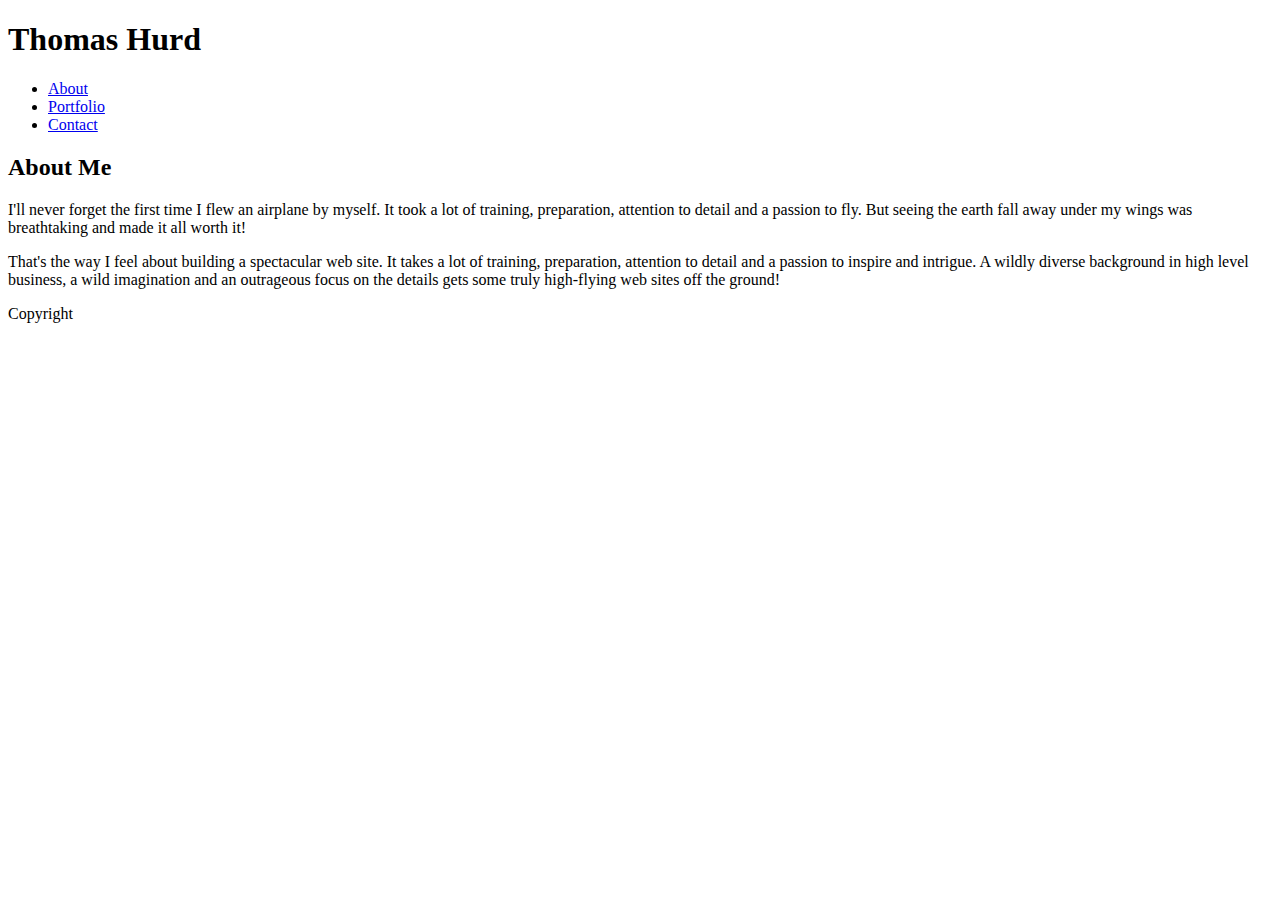
==== index.html @ 2bb7cf41 "update code for index and contact html" ====
<!DOCTYPE html>
<html>

<head>
    <meta charset="utf-8" />
    <meta http-equiv="X-UA-Compatible" content="IE=edge">
    <title>About</title>
    <meta name="viewport" content="width=device-width, initial-scale=1">
    <link rel="stylesheet" type="text/css" media="screen" href="css/style.css" />

</head>

<body>



    <!-- Header and Nav Links -->

    <header>

        <h1>Thomas Hurd</h1>
        <nav>
            <ul>
                <li>
                    <a href="#">About</a>
                </li>
                <li>
                    <a href="portfolio.html">Portfolio</a>
                </li>
                <li>
                    <a href="contact.html">Contact</a>
                </li>
            </ul>
        </nav>
    </header>

    <div class="container-1">
    <section class="hero">
        <h2>About Me</h2>
        <p>I'll never forget the first time I flew an airplane by myself. It took a lot of    training, preparation, attention to detail
            and a passion to fly. But seeing the earth fall away under my wings was breathtaking and made it all worth it!</p>
        <p>That's the way I feel about building a spectacular web site. It takes a lot of      training, preparation, attention to detail
            and a passion to inspire and intrigue. A wildly diverse background in high level business, a wild imagination and
            an outrageous focus on the details gets some truly high-flying web sites off the ground!</p>

    </section>

    </div>

    <footer>
        <p class="footer-text">Copyright </p>
    </footer>

</body>

</html>
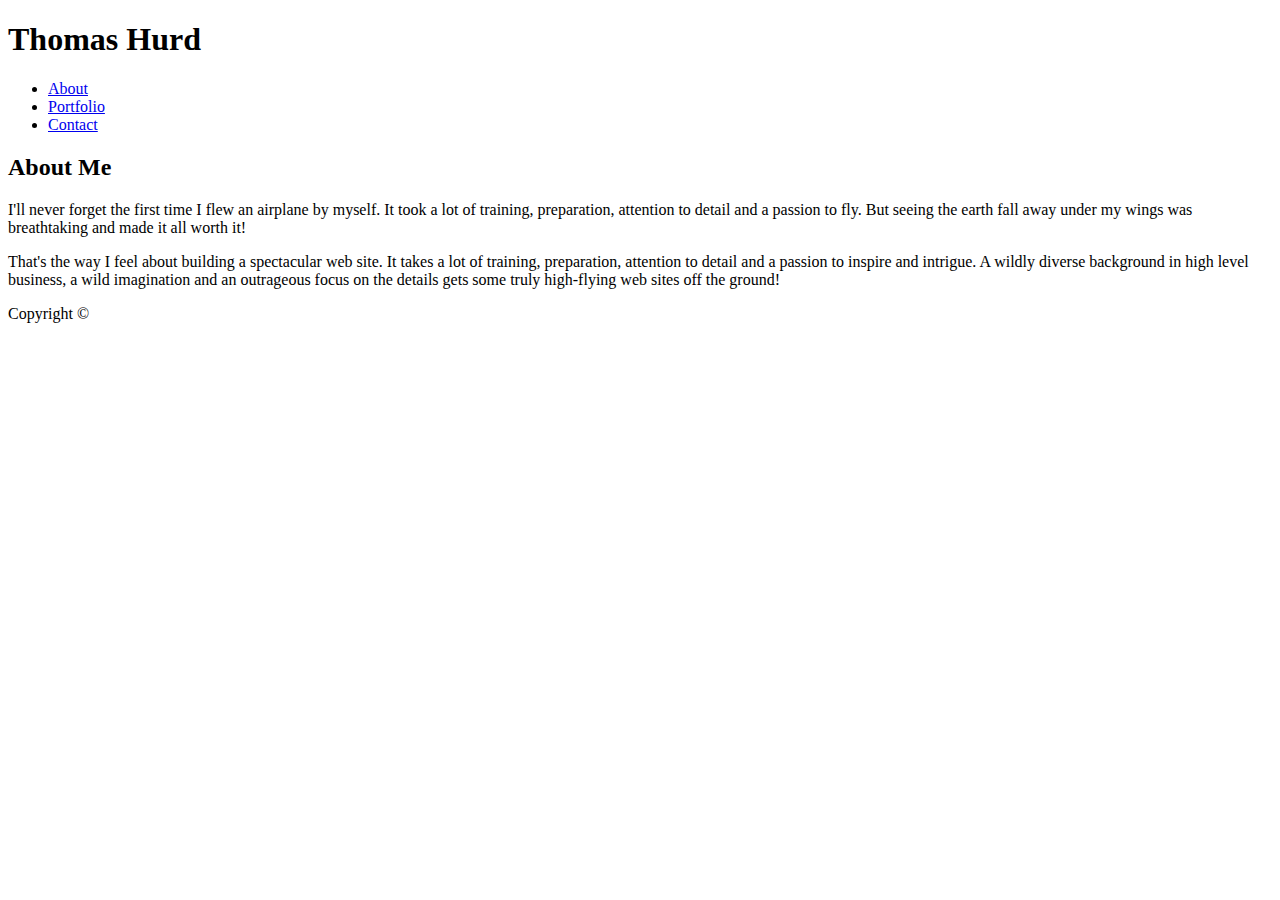
==== commit 861fe16d: "htrml finished first draft" ====
--- a/index.html
+++ b/index.html
@@ -16,23 +16,19 @@
 
     <!-- Header and Nav Links -->
 
+    
+
     <header>
 
-        <h1>Thomas Hurd</h1>
-        <nav>
-            <ul>
-                <li>
-                    <a href="#">About</a>
-                </li>
-                <li>
-                    <a href="portfolio.html">Portfolio</a>
-                </li>
-                <li>
-                    <a href="contact.html">Contact</a>
-                </li>
-            </ul>
-        </nav>
-    </header>
+            <h1>Thomas Hurd</h1>
+            <nav>
+                <ul>
+                    <li><a href="index.html">About</a></li>
+                    <li><a href="portfolio.html">Portfolio</a> </li>
+                    <li><a href="contact.html">Contact</a>   </li>
+                </ul>
+            </nav>
+        </header>
 
     <div class="container-1">
     <section class="hero">
@@ -48,7 +44,7 @@
     </div>
 
     <footer>
-        <p class="footer-text">Copyright </p>
+        <p class="footer-text">Copyright &copy;</p>
     </footer>
 
 </body>
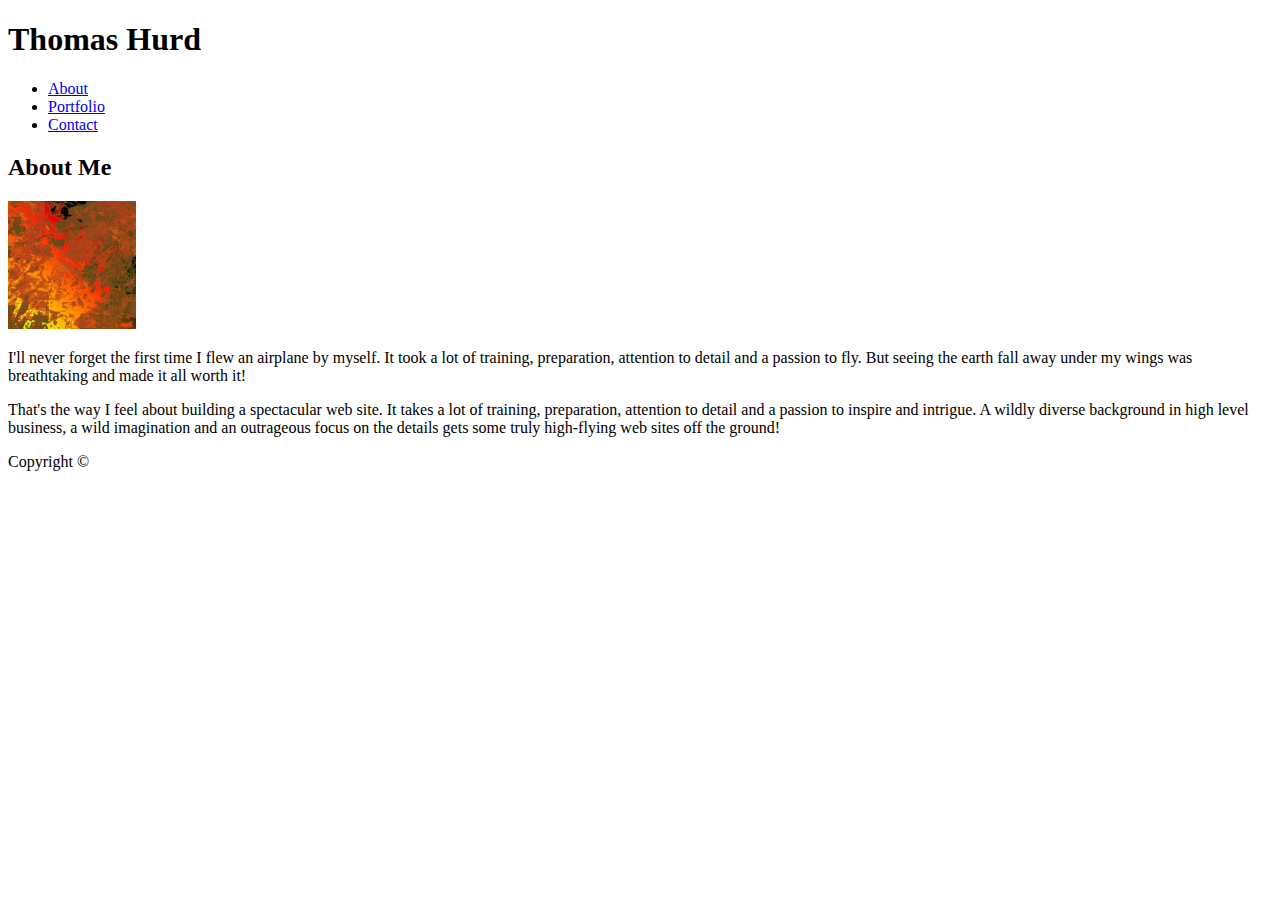
==== commit 1fee1d79: "added new pictures" ====
--- a/index.html
+++ b/index.html
@@ -33,9 +33,13 @@
     <div class="container-1">
     <section class="hero">
         <h2>About Me</h2>
+
+        <img src="assets/images/main2.jpg" alt="Picture of Tom" style="width:128px;height:128px;">
+  
         <p>I'll never forget the first time I flew an airplane by myself. It took a lot of    training, preparation, attention to detail
             and a passion to fly. But seeing the earth fall away under my wings was breathtaking and made it all worth it!</p>
-        <p>That's the way I feel about building a spectacular web site. It takes a lot of      training, preparation, attention to detail
+     
+            <p>That's the way I feel about building a spectacular web site. It takes a lot of      training, preparation, attention to detail
             and a passion to inspire and intrigue. A wildly diverse background in high level business, a wild imagination and
             an outrageous focus on the details gets some truly high-flying web sites off the ground!</p>
 
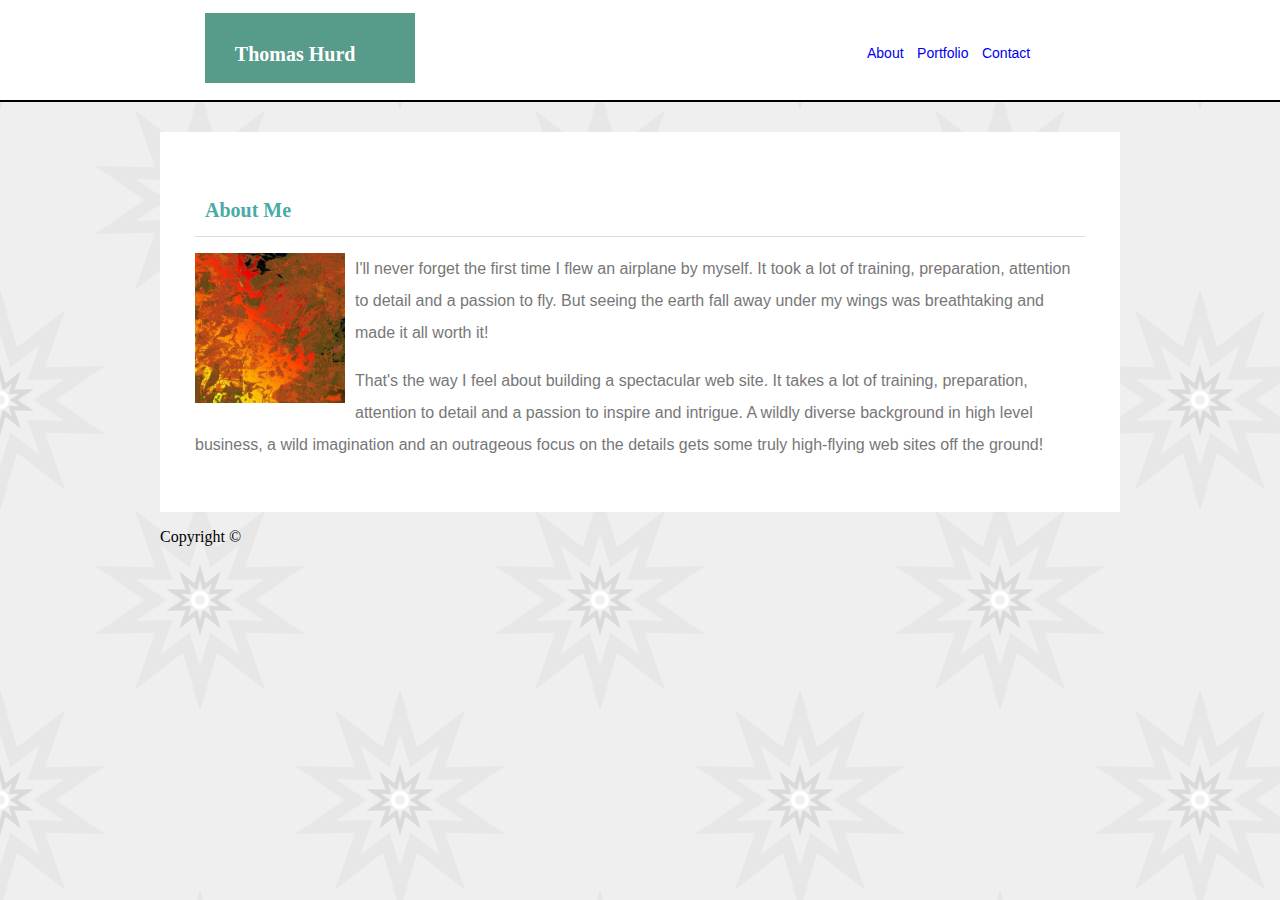
==== commit e57bd560: "later changes" ====
--- a/index.html
+++ b/index.html
@@ -6,7 +6,7 @@
     <meta http-equiv="X-UA-Compatible" content="IE=edge">
     <title>About</title>
     <meta name="viewport" content="width=device-width, initial-scale=1">
-    <link rel="stylesheet" type="text/css" media="screen" href="css/style.css" />
+    <link rel="stylesheet" type="text/css" media="screen" href="assets/css/style.css" />
 
 </head>
 
@@ -17,24 +17,31 @@
     <!-- Header and Nav Links -->
 
     
+    <div class="clearfix">
+        
+        
+        <header>
 
-    <header>
+        <div id="container-nav">
+            <h1 >Thomas Hurd</h1>
 
-            <h1>Thomas Hurd</h1>
-            <nav>
-                <ul>
-                    <li><a href="index.html">About</a></li>
-                    <li><a href="portfolio.html">Portfolio</a> </li>
-                    <li><a href="contact.html">Contact</a>   </li>
-                </ul>
-            </nav>
+            <div id="nav-first">
+                <a href="index.html">About</a>
+                <a href="portfolio.html">Portfolio</a>
+                <a href="contact.html">Contact</a> 
+            </div>
+        </div>            
         </header>
+    </div>
+   
 
+
+    <div class="wrapper">
     <div class="container-1">
     <section class="hero">
         <h2>About Me</h2>
 
-        <img src="assets/images/main2.jpg" alt="Picture of Tom" style="width:128px;height:128px;">
+        <img id="main-pic" src="assets/images/main2.jpg" alt="Picture of Tom" style="width:150px;height:150px;">
   
         <p>I'll never forget the first time I flew an airplane by myself. It took a lot of    training, preparation, attention to detail
             and a passion to fly. But seeing the earth fall away under my wings was breathtaking and made it all worth it!</p>
@@ -50,7 +57,7 @@
     <footer>
         <p class="footer-text">Copyright &copy;</p>
     </footer>
-
+</div>
 </body>
 
 </html>--- a/assets/css/style.css
+++ b/assets/css/style.css
@@ -0,0 +1,152 @@
+
+
+/* This is the style for a horizontal nav menu  nn to float it right and the name float left */
+
+
+/* Classes Used
+
+
+page            class               rmk
+
+index           container-1         main page container
+index           hero                big display 
+
+index           footer-text
+contact
+portfolio
+
+contact         container-2         later page container
+portfolio
+
+*/
+
+
+
+/* 
+ul {
+    list-style-type: none;
+    margin: 0;
+    padding: 0;
+    overflow: hidden;
+}
+
+li {
+    float: right;    
+}
+
+li a {
+    display: block;
+    padding: 8px;
+    background-color: #dddddd;
+}
+*/
+
+body {
+    background-image: url("../images/pow-star.png");
+    margin: 0;
+    text-decoration: none;
+}
+
+
+.clearfix::after {
+    clear: both;
+    content: "";
+    display: block;
+ }
+
+.wrapper {
+    margin: auto;
+    width: 960px;
+}
+
+header {
+    font-family: Georgia, Times, "Times New Roman", serif;
+    width: 100%;
+    margin: auto;
+    border-bottom: 2px black solid;
+    background-color: #ffffff;
+    z-index: 1;
+}
+
+#container-nav {
+    height:100px;
+    width: 100%;
+    background-color: #fff;
+}
+
+/* 
+#main-name {
+    font-size: 20px;
+    font-family: Georgia, Times, "Times New Roman", serif;
+    float: left;
+    height: 10px;
+    width: 150px;
+    background-color: rgb(87, 155, 138);
+    padding: 30px;
+    color: #fff;
+}
+*/
+
+
+h1 {
+    font-size: 20px;
+    font-family: Georgia, Times, "Times New Roman", serif;
+    float: left;
+    height: 10px;
+    width: 150px;
+    background-color: rgb(87, 155, 138);
+    padding: 30px;
+    color: #fff;  
+    margin-left: 16%;
+}
+
+h2 {
+
+    color: #4aaaa5;  
+    font-size: 20px;
+    font-family: Georgia, Times, "Times New Roman", serif;
+    border-bottom: 1px #dddddd solid;
+    padding: 10px;
+
+}
+
+
+
+#nav-first {
+    float: right;
+    font-size: 14px;
+    font-family: Georgia, Times, "Times New Roman", serif;
+    padding: 45px;
+    word-spacing: 10px;
+    text-decoration: none;
+    margin-right: 16%;
+    
+}
+
+#nav-first a {
+    font-size: 14px;
+    font-family: 'Arial', 'Helvetica Neue', Helvetica, sans-serif;
+    word-spacing: 10px;
+    text-decoration: none;
+    
+}
+
+
+
+.hero {
+    background-color: #fff;
+    padding:35px;
+    margin-top: 25px;
+    font-family: 'Arial', 'Helvetica Neue', Helvetica, sans-serif;
+    font-size: 16px;
+    line-height: 32px;
+    color: #777777;
+}
+
+#main-pic {
+    float:left;
+    margin-right: 10px;
+    margin-bottom: 10px;
+}
+
+/* may want to make classes for these if there are other lists */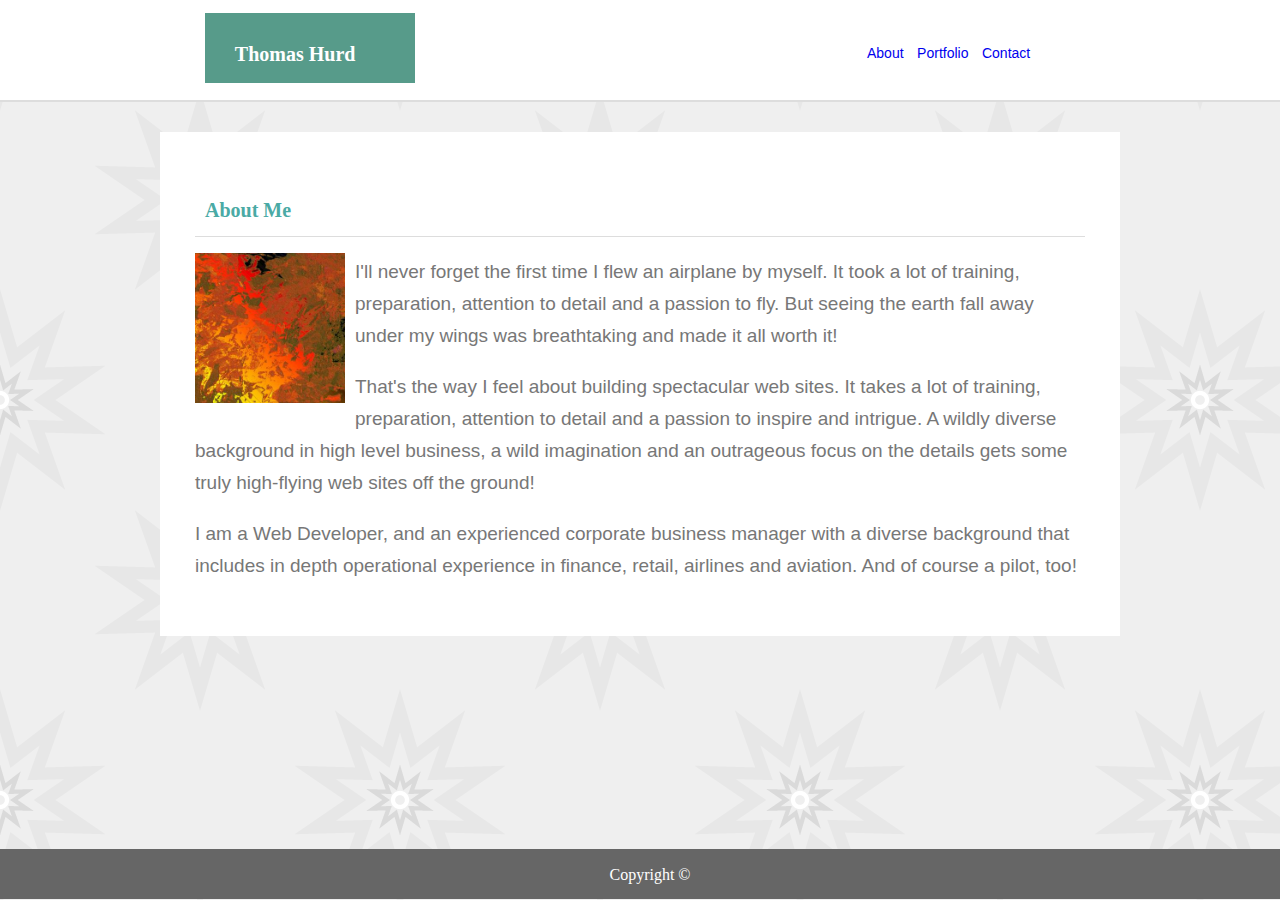
==== commit 23449ad2: "more edits" ====
--- a/index.html
+++ b/index.html
@@ -37,7 +37,7 @@
 
 
     <div class="wrapper">
-    <div class="container-1">
+    <div class="clearfix">
     <section class="hero">
         <h2>About Me</h2>
 
@@ -46,16 +46,18 @@
         <p>I'll never forget the first time I flew an airplane by myself. It took a lot of    training, preparation, attention to detail
             and a passion to fly. But seeing the earth fall away under my wings was breathtaking and made it all worth it!</p>
      
-            <p>That's the way I feel about building a spectacular web site. It takes a lot of      training, preparation, attention to detail
+            <p>That's the way I feel about building spectacular web sites. It takes a lot of training, preparation, attention to detail
             and a passion to inspire and intrigue. A wildly diverse background in high level business, a wild imagination and
             an outrageous focus on the details gets some truly high-flying web sites off the ground!</p>
+
+            <p>I am a Web Developer, and an experienced corporate business manager with a diverse background that includes in depth operational experience in finance, retail, airlines and aviation. And of course a pilot, too!</p>
 
     </section>
 
     </div>
 
-    <footer>
-        <p class="footer-text">Copyright &copy;</p>
+    <footer class="footer">
+        <p class="footer-text"><span>Copyright &copy;</span></p>
     </footer>
 </div>
 </body>
--- a/assets/css/style.css
+++ b/assets/css/style.css
@@ -63,7 +63,7 @@
     font-family: Georgia, Times, "Times New Roman", serif;
     width: 100%;
     margin: auto;
-    border-bottom: 2px black solid;
+    border-bottom: 2px #dddddd solid;
     background-color: #ffffff;
     z-index: 1;
 }
@@ -73,19 +73,6 @@
     width: 100%;
     background-color: #fff;
 }
-
-/* 
-#main-name {
-    font-size: 20px;
-    font-family: Georgia, Times, "Times New Roman", serif;
-    float: left;
-    height: 10px;
-    width: 150px;
-    background-color: rgb(87, 155, 138);
-    padding: 30px;
-    color: #fff;
-}
-*/
 
 
 h1 {
@@ -132,8 +119,17 @@
 }
 
 
-
 .hero {
+    background-color: #fff;
+    padding:35px;
+    margin-top: 25px;
+    font-family: 'Arial', 'Helvetica Neue', Helvetica, sans-serif;
+    font-size: 19px;
+    line-height: 32px;
+    color: #777777;
+}
+
+.hero-2 {
     background-color: #fff;
     padding:35px;
     margin-top: 25px;
@@ -141,6 +137,18 @@
     font-size: 16px;
     line-height: 32px;
     color: #777777;
+    height:800px;
+}
+
+.hero-3 {
+    background-color: #fff;
+    padding:35px;
+    margin-top: 25px;
+    font-family: 'Arial', 'Helvetica Neue', Helvetica, sans-serif;
+    font-size: 16px;
+    line-height: 32px;
+    color: #777777;
+    height:500px;
 }
 
 #main-pic {
@@ -149,4 +157,102 @@
     margin-bottom: 10px;
 }
 
+.picture-row {
+    position: relative;
+    float: left;
+}
+
+.picture {
+    float:left;
+    margin-right: 25px;
+    margin-bottom: 25px;
+    position: relative;
+}
+
+.picture-label {
+    height: 30px;
+    width: 240px;
+    background-color: #4aaaa5;
+    position: absolute;
+    color: white;
+    top: 175px;
+    text-align: center;
+    padding: 5px;
+}
+
+.footer-text {
+    position: fixed;
+    left: 0;
+    bottom: -15px;
+    width: 100%;
+    height: 30px;
+    line-height: 30px;
+    background-color: #666666;
+    color: white;
+    text-align: center;
+    padding: 10px;
+    
+    
+ }
+
+ span {
+    display: inline-block;
+    vertical-align: middle;
+    line-height: normal;
+  }
+
+  .button {
+    background-color: #4aaaa5;
+    border: none;
+    color: white;
+    padding: 15px 32px;
+    text-align: center;
+    text-decoration: none;
+    display: inline-block;
+    font-size: 16px;
+    margin: 4px 2px;
+    cursor: pointer;
+}
+
+
+input[type=text], select {
+    width: 100%;
+    padding: 12px 20px;
+    margin: 8px 0;
+    display: inline-block;
+    border: 1px solid #ccc;
+    border-radius: 4px;
+    box-sizing: border-box;
+}
+
+input[type=email], select {
+    width: 100%;
+    padding: 12px 20px;
+    margin: 8px 0;
+    display: inline-block;
+    border: 1px solid #ccc;
+    border-radius: 4px;
+    box-sizing: border-box;
+}
+
+input[type=submit] {
+    width: 100%;
+    background-color: #4CAF50;
+    color: white;
+    padding: 14px 20px;
+    margin: 8px 0;
+    border: none;
+    border-radius: 4px;
+    cursor: pointer;
+}
+
+input[type=submit]:hover {
+    background-color: #45a049;
+}
+
+.form-style {
+    border-radius: 5px;
+    background-color: #f2f2f2;
+    padding: 20px;
+}
 /* may want to make classes for these if there are other lists */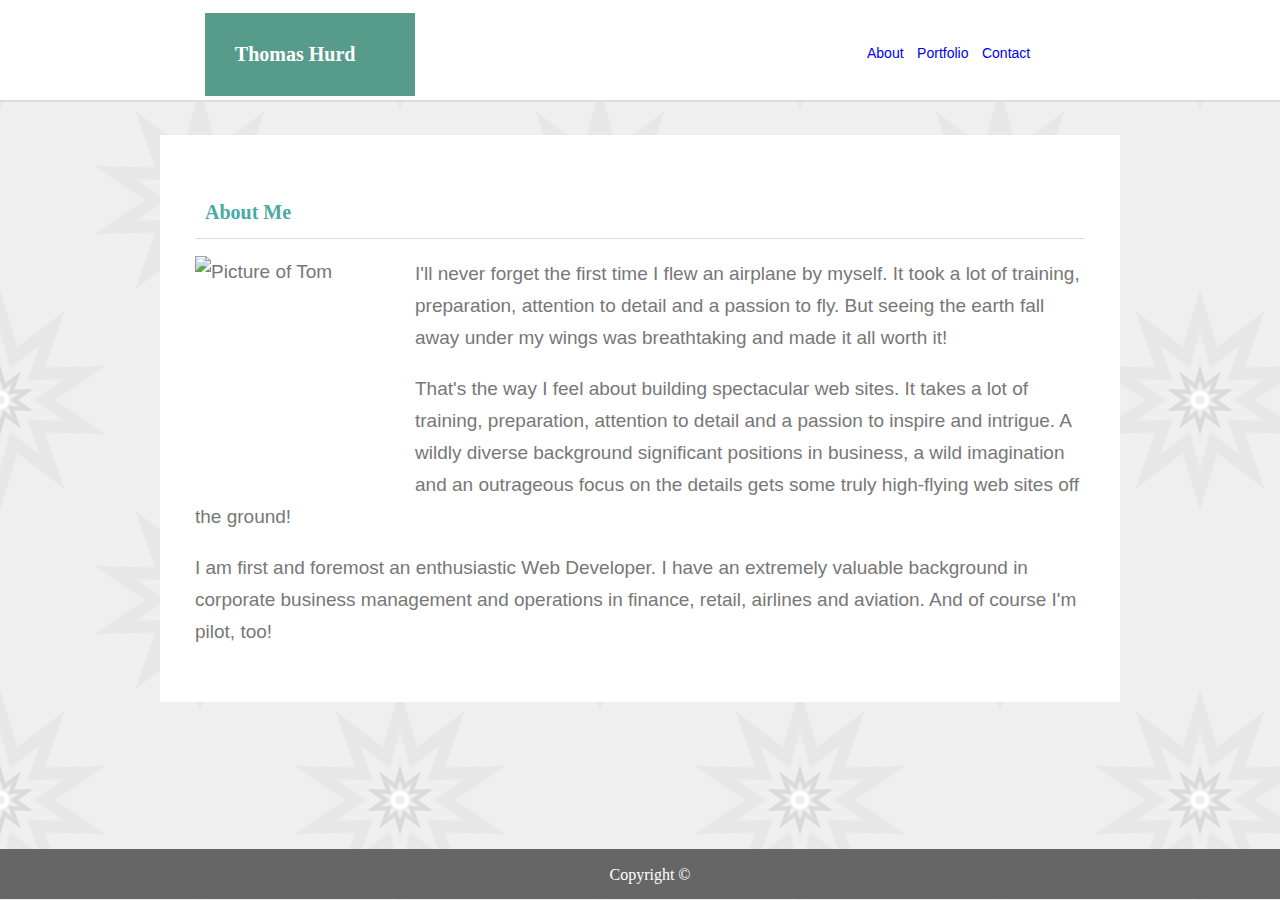
==== commit af1c790b: "more late edits" ====
--- a/index.html
+++ b/index.html
@@ -41,16 +41,16 @@
     <section class="hero">
         <h2>About Me</h2>
 
-        <img id="main-pic" src="assets/images/main2.jpg" alt="Picture of Tom" style="width:150px;height:150px;">
+        <img id="main-pic" src="assets/images/face2.jpg" alt="Picture of Tom" style="width:200px;height:220px;">
   
         <p>I'll never forget the first time I flew an airplane by myself. It took a lot of    training, preparation, attention to detail
             and a passion to fly. But seeing the earth fall away under my wings was breathtaking and made it all worth it!</p>
      
             <p>That's the way I feel about building spectacular web sites. It takes a lot of training, preparation, attention to detail
-            and a passion to inspire and intrigue. A wildly diverse background in high level business, a wild imagination and
+            and a passion to inspire and intrigue. A wildly diverse background significant positions in business, a wild imagination and
             an outrageous focus on the details gets some truly high-flying web sites off the ground!</p>
 
-            <p>I am a Web Developer, and an experienced corporate business manager with a diverse background that includes in depth operational experience in finance, retail, airlines and aviation. And of course a pilot, too!</p>
+            <p>I am first and foremost an enthusiastic Web Developer. I have an extremely valuable background in corporate business management and operations in finance, retail, airlines and aviation. And of course I'm pilot, too!</p>
 
     </section>
 
--- a/assets/css/style.css
+++ b/assets/css/style.css
@@ -79,7 +79,6 @@
     font-size: 20px;
     font-family: Georgia, Times, "Times New Roman", serif;
     float: left;
-    height: 10px;
     width: 150px;
     background-color: rgb(87, 155, 138);
     padding: 30px;
@@ -137,7 +136,7 @@
     font-size: 16px;
     line-height: 32px;
     color: #777777;
-    height:800px;
+    height:860px;
 }
 
 .hero-3 {
@@ -148,29 +147,30 @@
     font-size: 16px;
     line-height: 32px;
     color: #777777;
-    height:500px;
+    height:525px;
 }
 
 #main-pic {
     float:left;
-    margin-right: 10px;
-    margin-bottom: 10px;
+    margin-right: 20px;
+    margin-bottom: 20px;
 }
 
 .picture-row {
     position: relative;
     float: left;
+    width: 560px;
 }
 
 .picture {
     float:left;
     margin-right: 25px;
-    margin-bottom: 25px;
+    margin-bottom: 5px;
     position: relative;
 }
 
 .picture-label {
-    height: 30px;
+    height: 40px;
     width: 240px;
     background-color: #4aaaa5;
     position: absolute;
@@ -178,6 +178,9 @@
     top: 175px;
     text-align: center;
     padding: 5px;
+    font-size: 19px;
+    line-height: 35px;
+    font-family: eorgia, Times, "Times New Roman", serif;
 }
 
 .footer-text {
@@ -248,11 +251,22 @@
 
 input[type=submit]:hover {
     background-color: #45a049;
+    float: left;
 }
 
 .form-style {
     border-radius: 5px;
-    background-color: #f2f2f2;
+    
     padding: 20px;
+    height:525px;
+}
+
+.text-input {
+    float: left;
+    border: 1px solid #ccc;
+    border-radius: 4px;
+    box-sizing: border-box;
+    margin-bottom: 10px;
+
 }
 /* may want to make classes for these if there are other lists */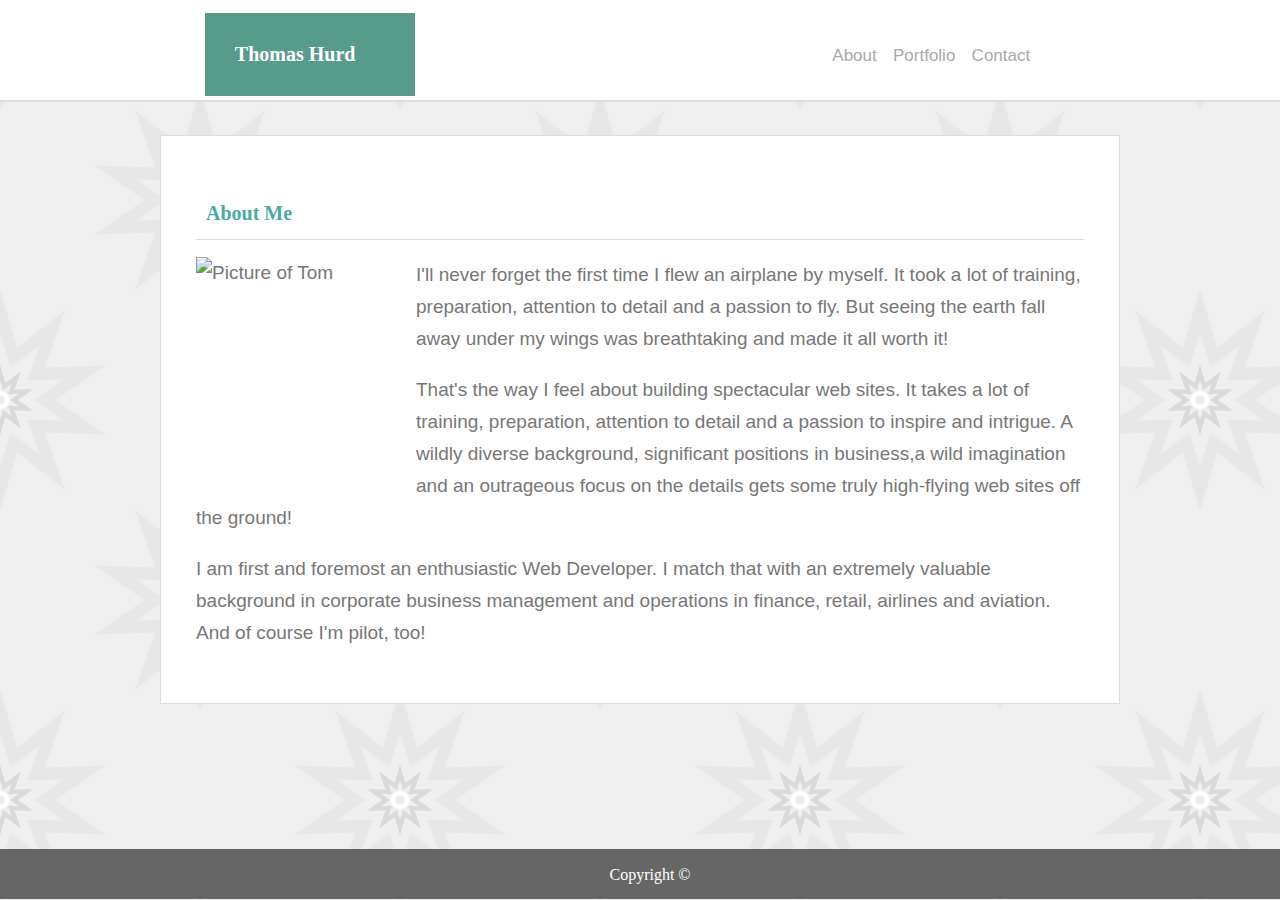
==== commit eadd5a29: "clean up code" ====
--- a/index.html
+++ b/index.html
@@ -12,54 +12,54 @@
 
 <body>
 
-
-
-    <!-- Header and Nav Links -->
-
     
     <div class="clearfix">
-        
-        
+    
         <header>
+    
+            <div id="container-nav">
 
-        <div id="container-nav">
-            <h1 >Thomas Hurd</h1>
+                <h1>Thomas Hurd</h1>
+    
+                <div id="nav-first">
+                    <a href="index.html">About</a>
+                    <a href="portfolio.html">Portfolio</a>
+                    <a href="contact.html">Contact</a>
+                </div>
 
-            <div id="nav-first">
-                <a href="index.html">About</a>
-                <a href="portfolio.html">Portfolio</a>
-                <a href="contact.html">Contact</a> 
             </div>
-        </div>            
+
         </header>
+
     </div>
    
 
 
     <div class="wrapper">
-    <div class="clearfix">
-    <section class="hero">
-        <h2>About Me</h2>
-
-        <img id="main-pic" src="assets/images/face2.jpg" alt="Picture of Tom" style="width:200px;height:220px;">
-  
-        <p>I'll never forget the first time I flew an airplane by myself. It took a lot of    training, preparation, attention to detail
-            and a passion to fly. But seeing the earth fall away under my wings was breathtaking and made it all worth it!</p>
-     
-            <p>That's the way I feel about building spectacular web sites. It takes a lot of training, preparation, attention to detail
-            and a passion to inspire and intrigue. A wildly diverse background significant positions in business, a wild imagination and
-            an outrageous focus on the details gets some truly high-flying web sites off the ground!</p>
-
-            <p>I am first and foremost an enthusiastic Web Developer. I have an extremely valuable background in corporate business management and operations in finance, retail, airlines and aviation. And of course I'm pilot, too!</p>
-
-    </section>
-
-    </div>
+        <div class="clearfix">
+            <section class="hero">
+                <h2>About Me</h2>
+    
+                <img id="main-pic" src="assets/images/face2.jpg" alt="Picture of Tom" style="width:200px;height:220px;">
+    
+                <p>I'll never forget the first time I flew an airplane by myself. It took a lot of training, preparation, attention to detail and a passion to fly. But seeing the earth fall away under my wings was breathtaking and made it all worth it!</p>
+    
+                <p>That's the way I feel about building spectacular web sites. It takes a lot of training, preparation, attention to detail and a passion to inspire and intrigue. A wildly diverse background, significant positions in business,a wild imagination and an outrageous focus on the details gets some truly high-flying web sites off the ground!</p>
+    
+                <p>I am first and foremost an enthusiastic Web Developer. I match that with an extremely valuable background in corporate business management and operations in finance, retail, airlines and aviation. And of course I'm pilot, too!</p>
+    
+            </section>
+    
+        </div>
 
     <footer class="footer">
-        <p class="footer-text"><span>Copyright &copy;</span></p>
+        <p class="footer-text">
+            <span>Copyright &copy;</span>
+        </p>
     </footer>
+
 </div>
+
 </body>
 
 </html>--- a/assets/css/style.css
+++ b/assets/css/style.css
@@ -100,22 +100,26 @@
 
 #nav-first {
     float: right;
-    font-size: 14px;
+    font-size: 25px;
     font-family: Georgia, Times, "Times New Roman", serif;
     padding: 45px;
     word-spacing: 10px;
     text-decoration: none;
     margin-right: 16%;
-    
-}
+    line-height: 15px;
+    
+}
+
 
 #nav-first a {
-    font-size: 14px;
+    font-size: 17px;
     font-family: 'Arial', 'Helvetica Neue', Helvetica, sans-serif;
     word-spacing: 10px;
     text-decoration: none;
     
 }
+
+
 
 
 .hero {
@@ -126,6 +130,7 @@
     font-size: 19px;
     line-height: 32px;
     color: #777777;
+    border: 1px #dddddd solid;
 }
 
 .hero-2 {
@@ -269,4 +274,33 @@
     margin-bottom: 10px;
 
 }
-/* may want to make classes for these if there are other lists */+
+a {
+    color: darkgrey;
+}
+
+
+a:active { 
+    color: rgb(139, 59, 34);
+    font-weight: bolder;
+}
+
+a:visited { 
+    color: rgb(34, 106, 139);
+    font-weight: 400;
+    text-decoration: underline;
+
+}
+
+a:hover { 
+    color: rgb(34, 139, 74);
+    font-weight: bolder;
+}
+
+
+
+/* Tip: The :hover selector can be used on all elements, not only on links.
+
+Tip: Use the :link selector to style links to unvisited pages, the :visited selector to style links to visited pages, and the :active selector to style the active link.
+
+Note: :hover MUST come after :link and :visited (if they are present) in the CSS definition, in order to be effective! */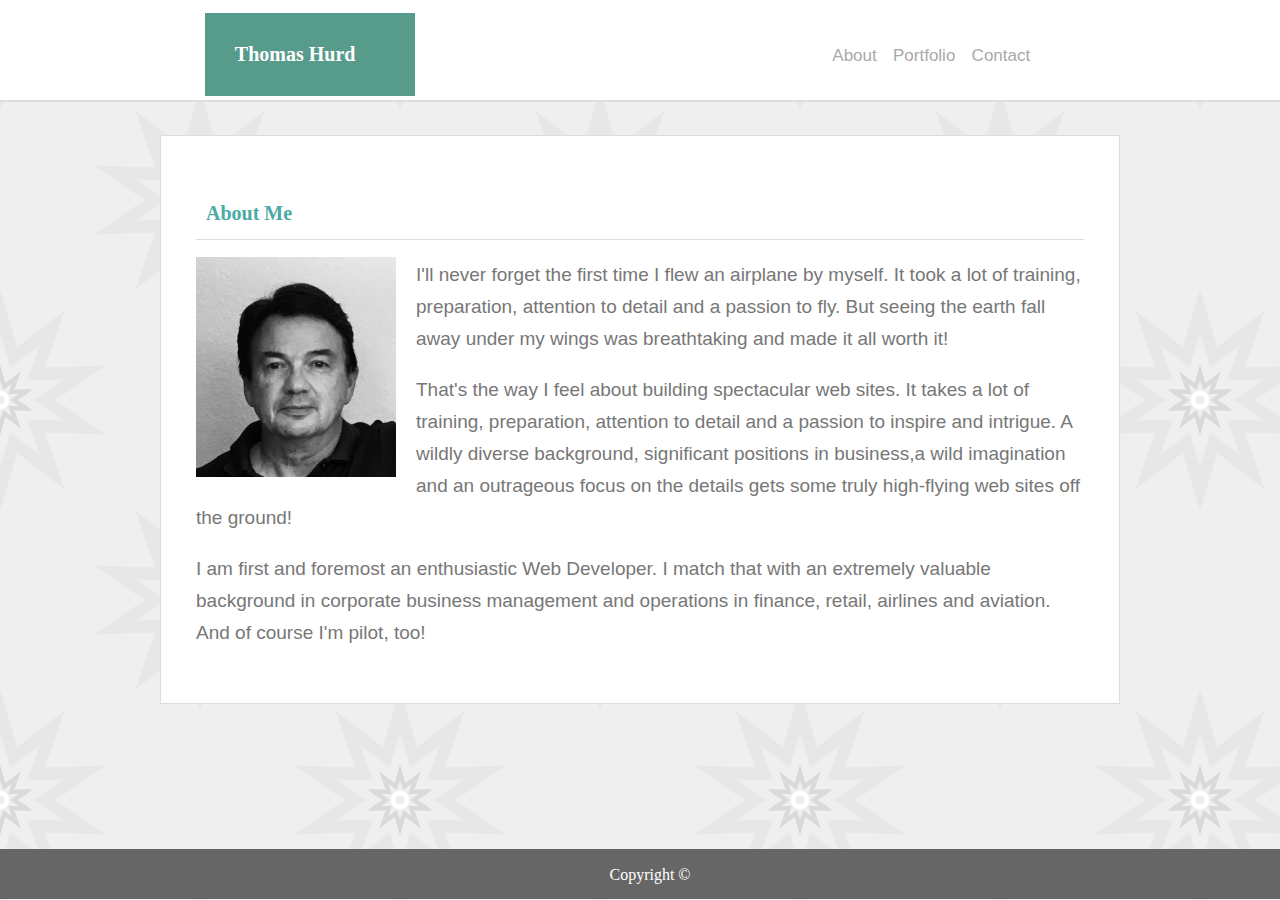
==== commit f4ff130d: "final mods for Thu" ====
--- a/index.html
+++ b/index.html
@@ -40,7 +40,7 @@
             <section class="hero">
                 <h2>About Me</h2>
     
-                <img id="main-pic" src="assets/images/face2.jpg" alt="Picture of Tom" style="width:200px;height:220px;">
+                <img id="main-pic" src="assets/images/TomK.jpg" alt="Picture of Tom" style="width:200px;height:220px;">
     
                 <p>I'll never forget the first time I flew an airplane by myself. It took a lot of training, preparation, attention to detail and a passion to fly. But seeing the earth fall away under my wings was breathtaking and made it all worth it!</p>
     
--- a/assets/css/style.css
+++ b/assets/css/style.css
@@ -1,52 +1,10 @@
 
-
-/* This is the style for a horizontal nav menu  nn to float it right and the name float left */
-
-
-/* Classes Used
-
-
-page            class               rmk
-
-index           container-1         main page container
-index           hero                big display 
-
-index           footer-text
-contact
-portfolio
-
-contact         container-2         later page container
-portfolio
-
-*/
-
-
-
-/* 
-ul {
-    list-style-type: none;
-    margin: 0;
-    padding: 0;
-    overflow: hidden;
-}
-
-li {
-    float: right;    
-}
-
-li a {
-    display: block;
-    padding: 8px;
-    background-color: #dddddd;
-}
-*/
 
 body {
     background-image: url("../images/pow-star.png");
     margin: 0;
     text-decoration: none;
 }
-
 
 .clearfix::after {
     clear: both;
@@ -54,6 +12,8 @@
     display: block;
  }
 
+ /* Main container to set the width of the content areas */
+
 .wrapper {
     margin: auto;
     width: 960px;
@@ -73,7 +33,6 @@
     width: 100%;
     background-color: #fff;
 }
-
 
 h1 {
     font-size: 20px;
@@ -96,8 +55,6 @@
 
 }
 
-
-
 #nav-first {
     float: right;
     font-size: 25px;
@@ -110,7 +67,6 @@
     
 }
 
-
 #nav-first a {
     font-size: 17px;
     font-family: 'Arial', 'Helvetica Neue', Helvetica, sans-serif;
@@ -119,8 +75,9 @@
     
 }
 
-
-
+/* setting the actual content area for each page */
+
+/* About page */
 
 .hero {
     background-color: #fff;
@@ -133,6 +90,8 @@
     border: 1px #dddddd solid;
 }
 
+/* Portfolio page */
+
 .hero-2 {
     background-color: #fff;
     padding:35px;
@@ -144,6 +103,8 @@
     height:860px;
 }
 
+/* Contact page */
+
 .hero-3 {
     background-color: #fff;
     padding:35px;
@@ -160,6 +121,8 @@
     margin-right: 20px;
     margin-bottom: 20px;
 }
+
+/* Used on the Portfolio page */
 
 .picture-row {
     position: relative;
@@ -198,10 +161,11 @@
     background-color: #666666;
     color: white;
     text-align: center;
-    padding: 10px;
-    
+    padding: 10px;   
     
  }
+
+/* set span to get the text to align vertically */
 
  span {
     display: inline-block;
@@ -209,6 +173,8 @@
     line-height: normal;
   }
 
+/* formatting the form: */
+
   .button {
     background-color: #4aaaa5;
     border: none;
@@ -222,7 +188,6 @@
     cursor: pointer;
 }
 
-
 input[type=text], select {
     width: 100%;
     padding: 12px 20px;
@@ -255,13 +220,12 @@
 }
 
 input[type=submit]:hover {
-    background-color: #45a049;
+    background-color: #1a720e;
     float: left;
 }
 
 .form-style {
-    border-radius: 5px;
-    
+    border-radius: 5px;   
     padding: 20px;
     height:525px;
 }
@@ -278,7 +242,6 @@
 a {
     color: darkgrey;
 }
-
 
 a:active { 
     color: rgb(139, 59, 34);
@@ -297,10 +260,3 @@
     font-weight: bolder;
 }
 
-
-
-/* Tip: The :hover selector can be used on all elements, not only on links.
-
-Tip: Use the :link selector to style links to unvisited pages, the :visited selector to style links to visited pages, and the :active selector to style the active link.
-
-Note: :hover MUST come after :link and :visited (if they are present) in the CSS definition, in order to be effective! */